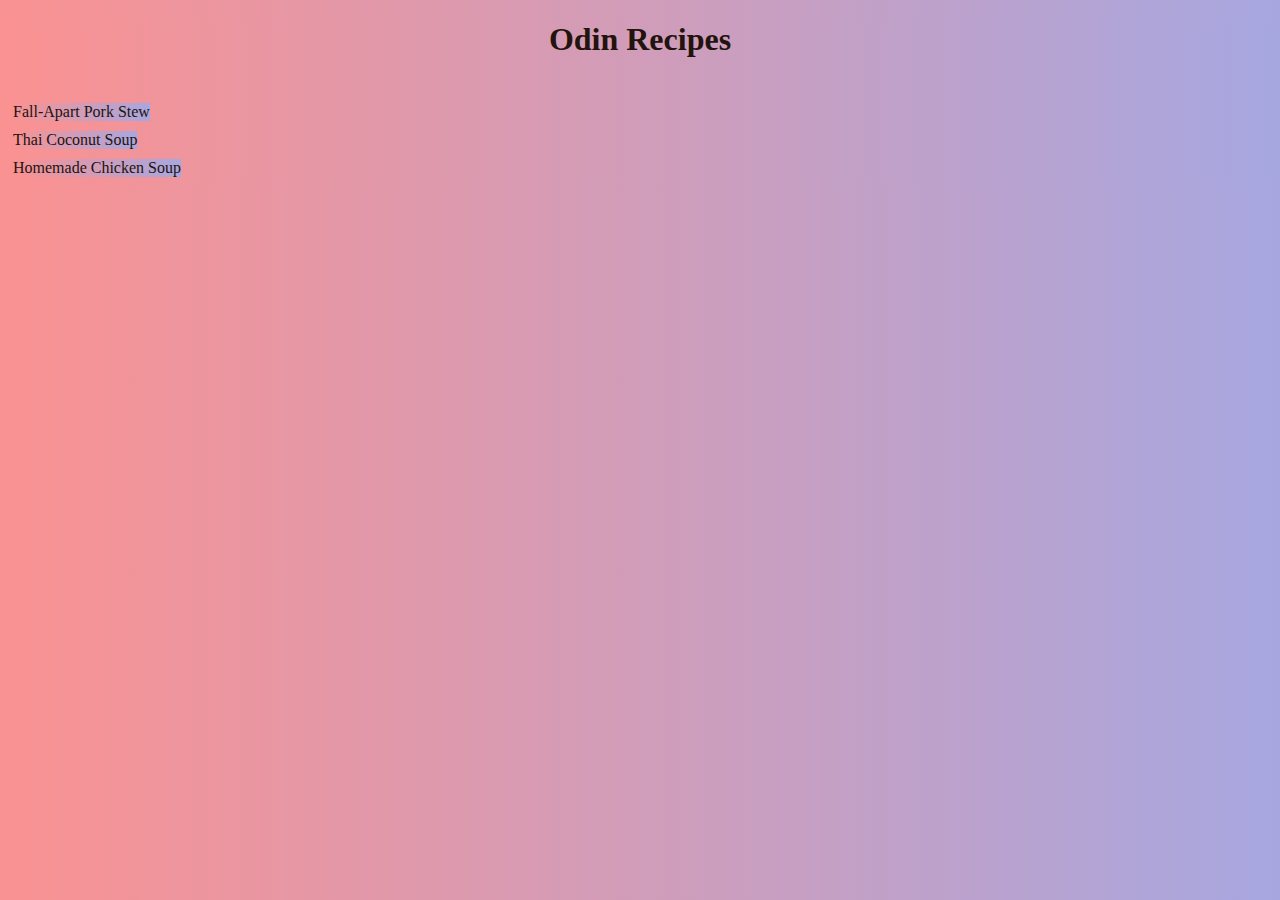
==== index.html @ ee45c65c "updated" ====
<!DOCTYPE html>
<html lang="en">
<!--     rework this to update UI -->
<head>
    <meta charset="UTF-8">
    <meta http-equiv="X-UA-Compatible" content="IE=edge">
    <meta name="viewport" content="width=device-width, initial-scale=1.0">
    <link rel="stylesheet" href="styles.css">
    <title>Odin Recipes</title>
</head>
<body>
    <h1>Odin Recipes</h1>
    <br>
    <a href="recipes/porkstew.html">Fall-Apart Pork Stew</a><br>
    <a href="recipes/thaisoup.html">Thai Coconut Soup</a><br>
    <a href="recipes/chickensoup.html">Homemade Chicken Soup</a>
</body>
</html>
---- styles.css ----
*{
    color: rgb(34, 19, 13);
    background-image: linear-gradient(90deg, rgb(250, 146, 146), rgb(167, 167, 224));
}
a{
    text-decoration: none;
    display: inline-block;
    margin: 5px;
}
h1 {
    text-align: center;
}
h5 {
    font-weight: bold;
    color: sienna;
}
img {
    height:auto;
    width: 800px;
    margin: 16px;
}
.holder {
    text-align: center;
}
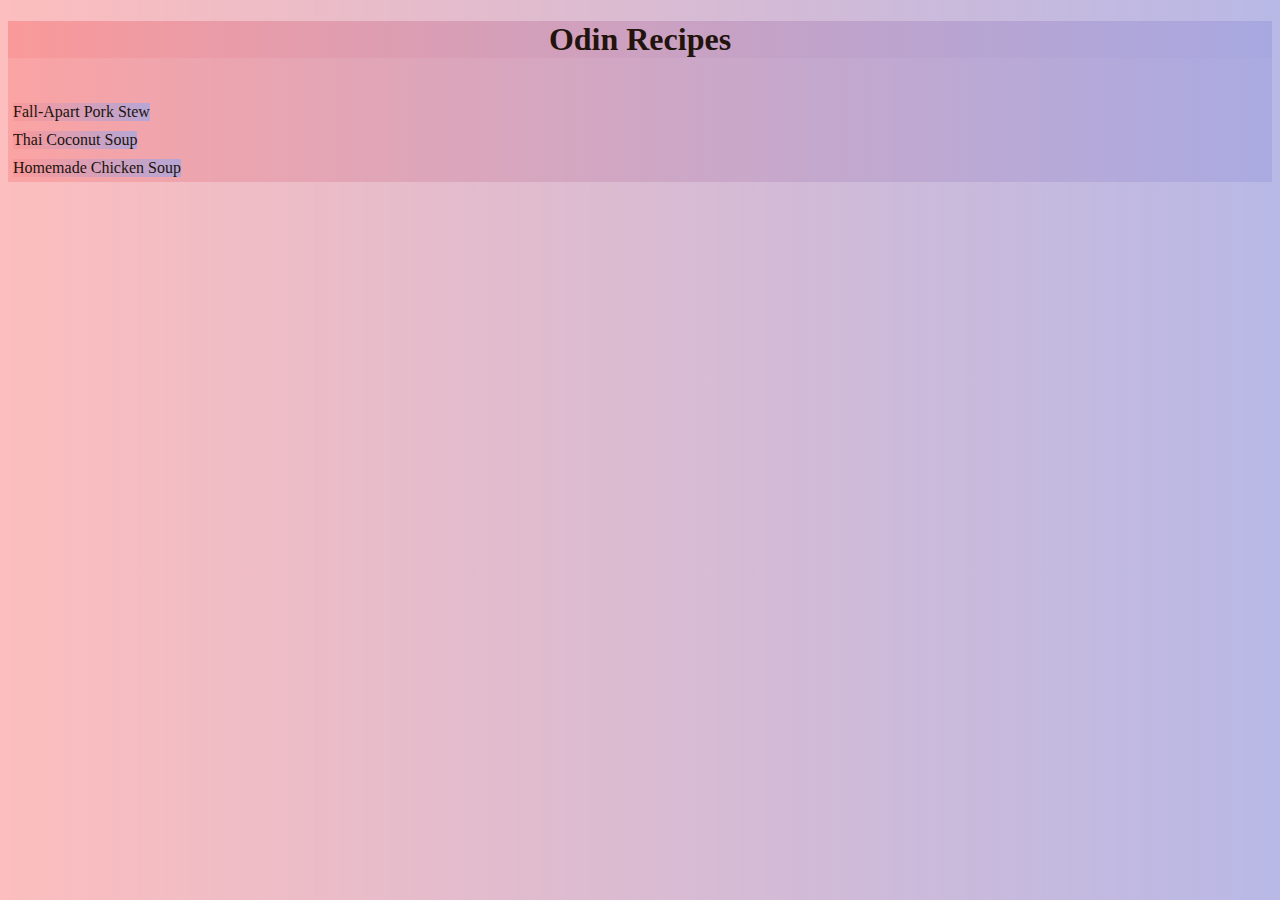
==== commit e73824c5: "Update index.html" ====
--- a/index.html
+++ b/index.html
@@ -1,11 +1,11 @@
 <!DOCTYPE html>
 <html lang="en">
-<!--     rework this to update UI -->
 <head>
     <meta charset="UTF-8">
     <meta http-equiv="X-UA-Compatible" content="IE=edge">
     <meta name="viewport" content="width=device-width, initial-scale=1.0">
     <link rel="stylesheet" href="styles.css">
+    <link rel="preconnect" href="https://fonts.googleapis.com"><link rel="preconnect" href="https://fonts.gstatic.com" crossorigin><link href="https://fonts.googleapis.com/css2?family=Fredericka+the+Great&display=swap" rel="stylesheet">
     <title>Odin Recipes</title>
 </head>
 <body>
--- a/styles.css
+++ b/styles.css
@@ -1,6 +1,6 @@
 *{
     color: rgb(34, 19, 13);
-    background-image: linear-gradient(90deg, rgb(250, 146, 146), rgb(167, 167, 224));
+    background-image: linear-gradient(90deg, rgba(250, 146, 146, 0.6), rgba(167, 167, 224, 0.8));
 }
 a{
     text-decoration: none;
@@ -21,4 +21,4 @@
 }
 .holder {
     text-align: center;
-}+}
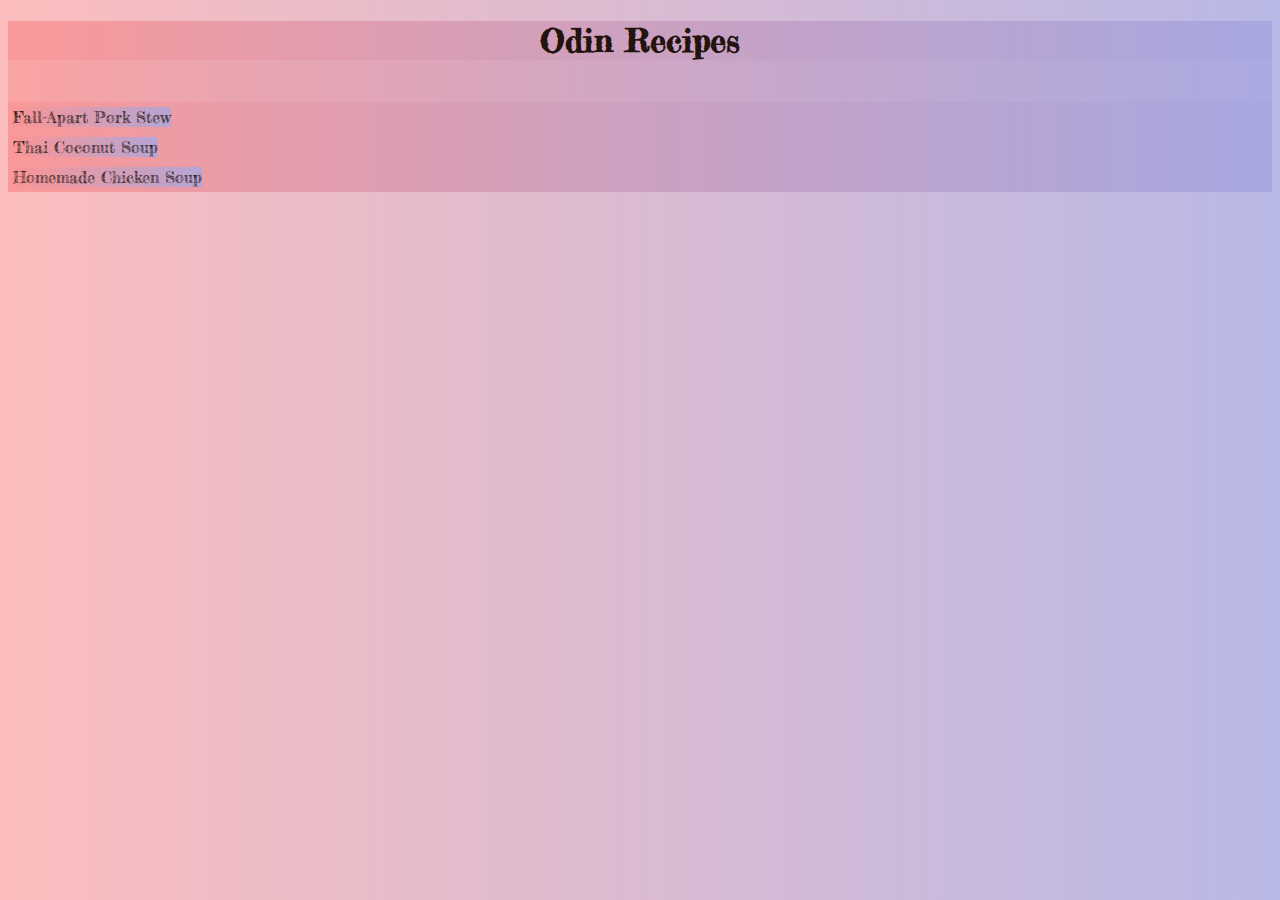
==== commit 33725506: "Update index.html" ====
--- a/index.html
+++ b/index.html
@@ -6,13 +6,16 @@
     <meta name="viewport" content="width=device-width, initial-scale=1.0">
     <link rel="stylesheet" href="styles.css">
     <link rel="preconnect" href="https://fonts.googleapis.com"><link rel="preconnect" href="https://fonts.gstatic.com" crossorigin><link href="https://fonts.googleapis.com/css2?family=Fredericka+the+Great&display=swap" rel="stylesheet">
+    <style> @import url('https://fonts.googleapis.com/css2?family=Fredericka+the+Great&display=swap'); </style>
     <title>Odin Recipes</title>
 </head>
 <body>
     <h1>Odin Recipes</h1>
     <br>
+    <div class="sub-menu">
     <a href="recipes/porkstew.html">Fall-Apart Pork Stew</a><br>
     <a href="recipes/thaisoup.html">Thai Coconut Soup</a><br>
     <a href="recipes/chickensoup.html">Homemade Chicken Soup</a>
+    </div>
 </body>
 </html>
--- a/styles.css
+++ b/styles.css
@@ -1,6 +1,7 @@
 *{
     color: rgb(34, 19, 13);
     background-image: linear-gradient(90deg, rgba(250, 146, 146, 0.6), rgba(167, 167, 224, 0.8));
+    font-family: 'Fredericka the Great', cursive;
 }
 a{
     text-decoration: none;
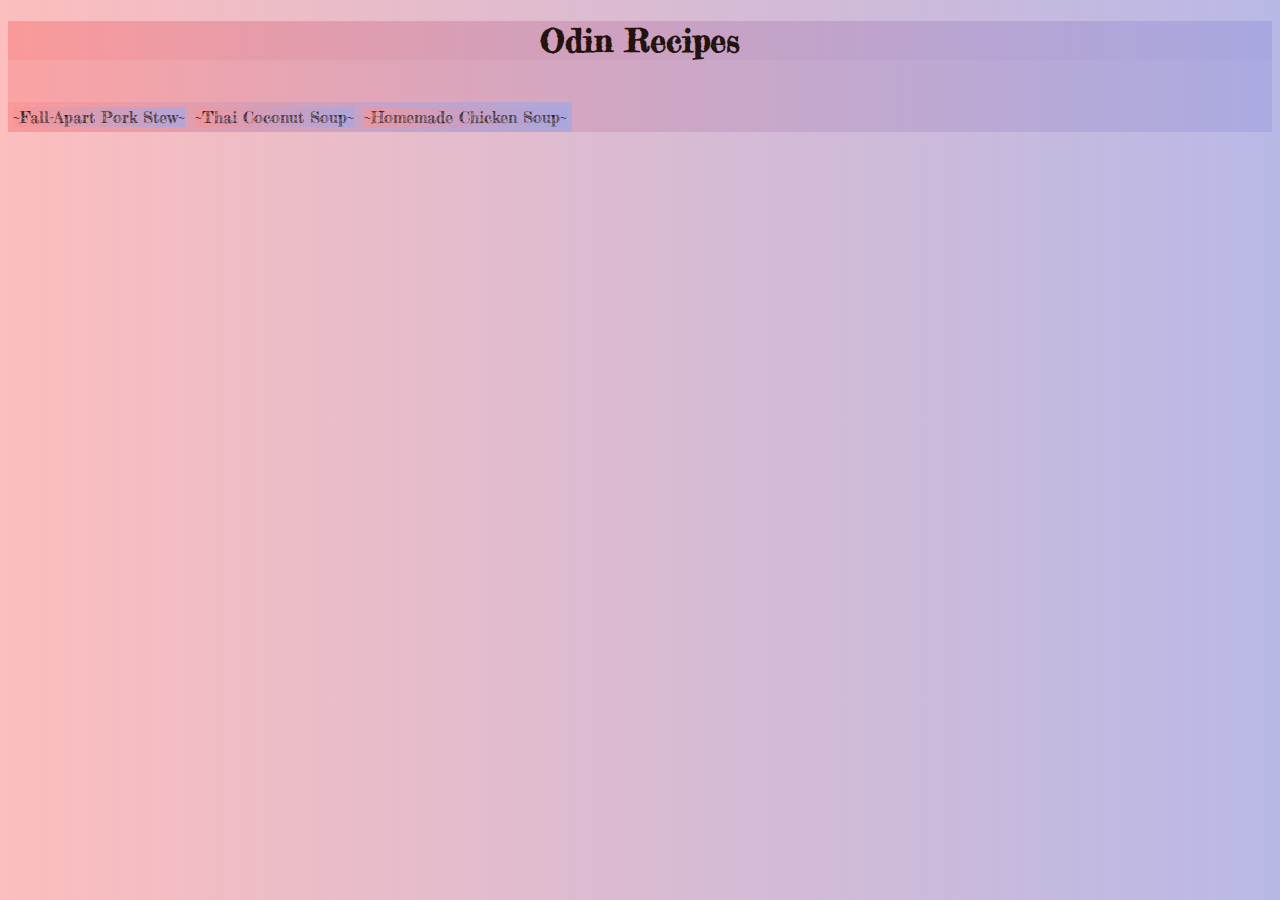
==== commit 143ae45f: "Update index.html" ====
--- a/index.html
+++ b/index.html
@@ -13,9 +13,9 @@
     <h1>Odin Recipes</h1>
     <br>
     <div class="sub-menu">
-    <a href="recipes/porkstew.html">Fall-Apart Pork Stew</a><br>
-    <a href="recipes/thaisoup.html">Thai Coconut Soup</a><br>
-    <a href="recipes/chickensoup.html">Homemade Chicken Soup</a>
+    <a href="recipes/porkstew.html">~Fall-Apart Pork Stew~</a><br>
+    <a href="recipes/thaisoup.html">~Thai Coconut Soup~</a><br>
+    <a href="recipes/chickensoup.html">~Homemade Chicken Soup~</a>
     </div>
 </body>
 </html>
--- a/styles.css
+++ b/styles.css
@@ -3,9 +3,13 @@
     background-image: linear-gradient(90deg, rgba(250, 146, 146, 0.6), rgba(167, 167, 224, 0.8));
     font-family: 'Fredericka the Great', cursive;
 }
+.sub-menu {
+    display: inline-flex;
+    justify-content: center;
+}
 a{
     text-decoration: none;
-    display: inline-block;
+    //display: inline-block;
     margin: 5px;
 }
 h1 {
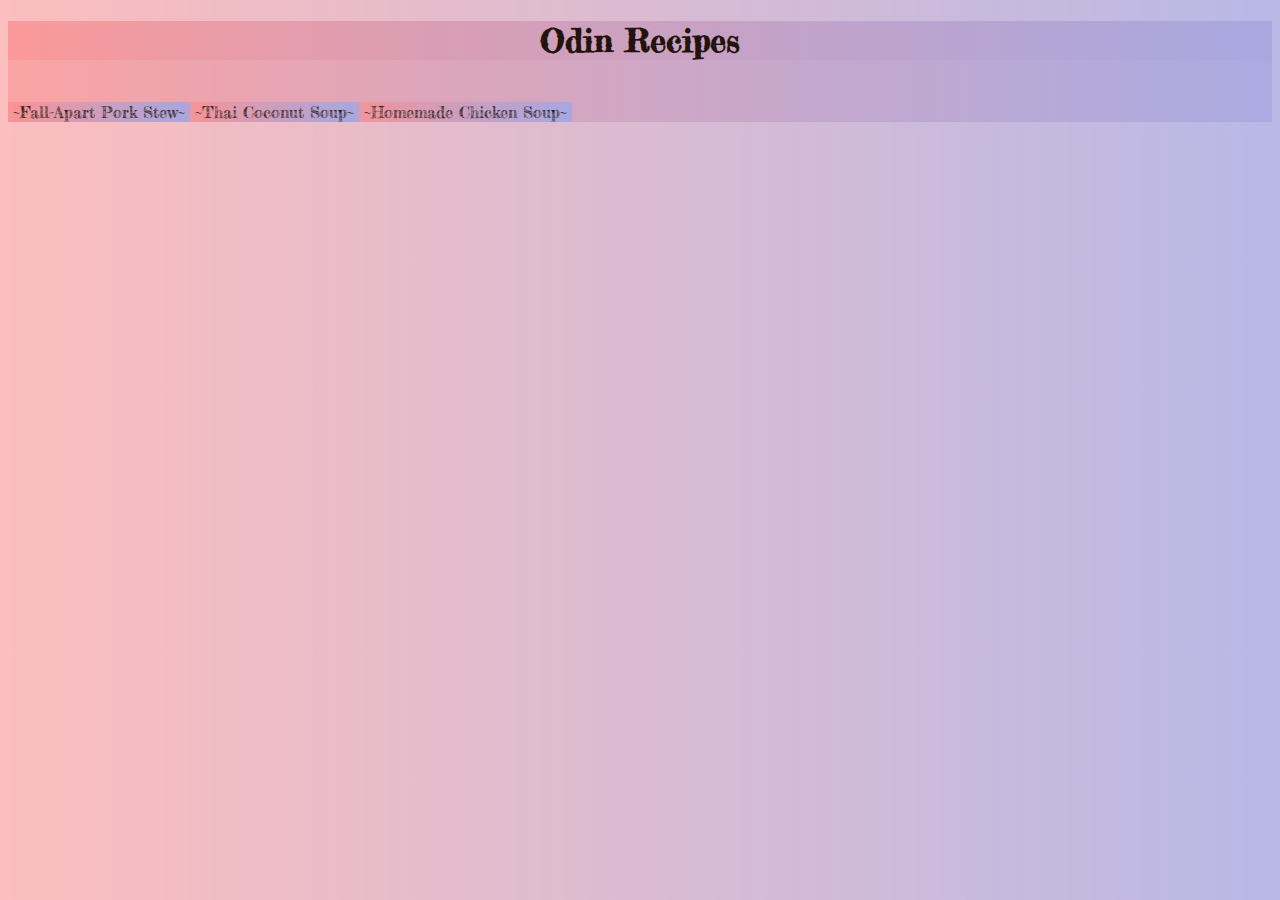
==== commit d692bcff: "Update index.html" ====
--- a/index.html
+++ b/index.html
@@ -13,9 +13,18 @@
     <h1>Odin Recipes</h1>
     <br>
     <div class="sub-menu">
-    <a href="recipes/porkstew.html">~Fall-Apart Pork Stew~</a><br>
-    <a href="recipes/thaisoup.html">~Thai Coconut Soup~</a><br>
-    <a href="recipes/chickensoup.html">~Homemade Chicken Soup~</a>
+        <div class="box">
+             <a href="recipes/porkstew.html">~Fall-Apart Pork Stew~</a>
+        </div>
+   
+        <div class="box">
+            <a href="recipes/thaisoup.html">~Thai Coconut Soup~</a>
+        </div>
+    
+        <div class="box">
+            <a href="recipes/chickensoup.html">~Homemade Chicken Soup~</a>
+        </div>
+    
     </div>
 </body>
 </html>
--- a/styles.css
+++ b/styles.css
@@ -5,7 +5,10 @@
 }
 .sub-menu {
     display: inline-flex;
-    justify-content: center;
+    justify-content: space-between;
+}
+.sub-menu box{
+    text-align: center:
 }
 a{
     text-decoration: none;
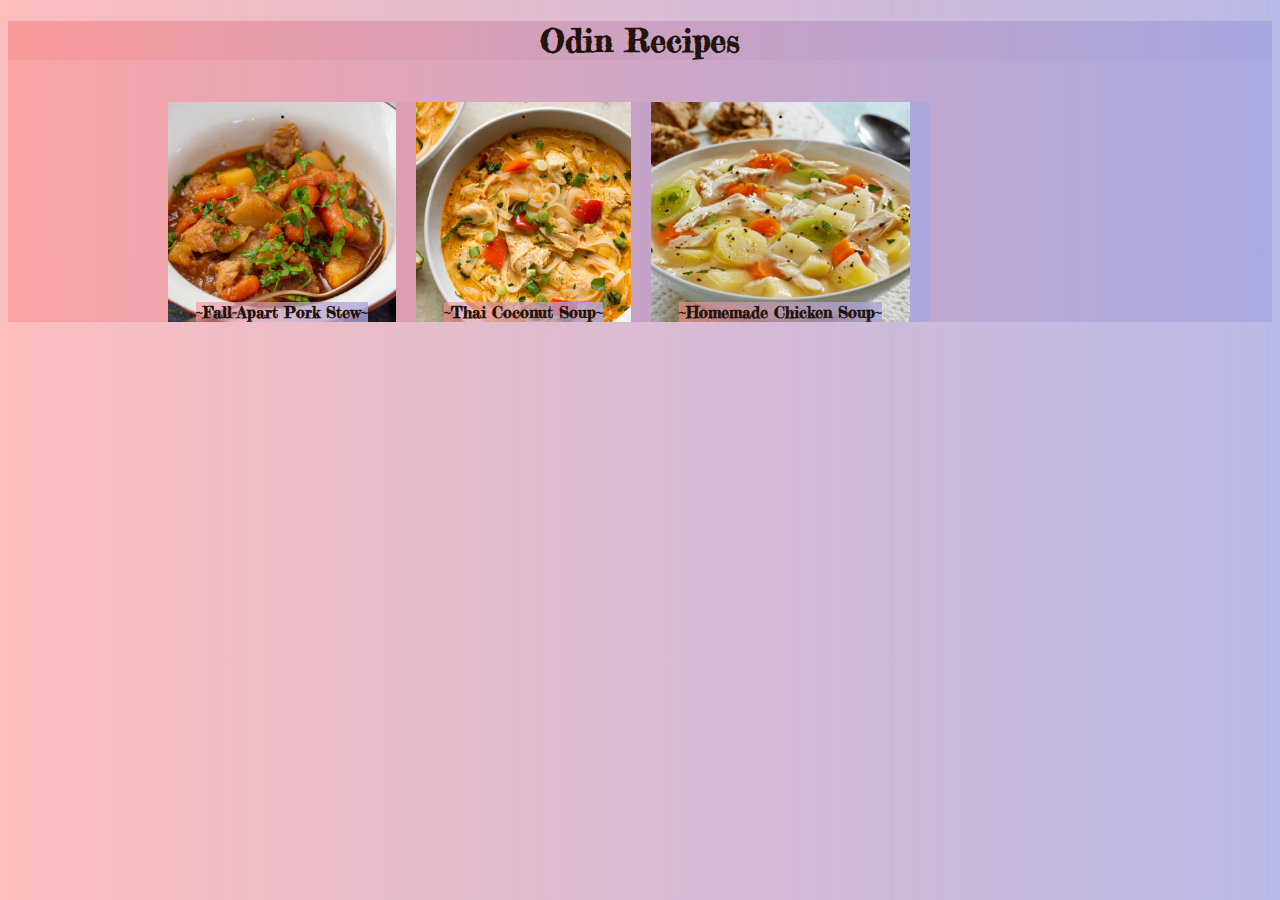
==== commit aed561fa: "Add files via upload" ====
--- a/index.html
+++ b/index.html
@@ -13,18 +13,13 @@
     <h1>Odin Recipes</h1>
     <br>
     <div class="sub-menu">
-        <div class="box">
-             <a href="recipes/porkstew.html">~Fall-Apart Pork Stew~</a>
-        </div>
-   
-        <div class="box">
-            <a href="recipes/thaisoup.html">~Thai Coconut Soup~</a>
-        </div>
-    
-        <div class="box">
-            <a href="recipes/chickensoup.html">~Homemade Chicken Soup~</a>
-        </div>
-    
+        <div class="box">.<br><br><br><br><br><br><br><br><br><br>
+            <a href="recipes/porkstew.html">~Fall-Apart Pork Stew~</a></div>
+        <div class="box">.<br><br><br><br><br><br><br><br><br><br>
+            <a href="recipes/thaisoup.html">~Thai Coconut Soup~</a></div>
+        <div class="box">.<br><br><br><br><br><br><br><br><br><br>
+            <a href="recipes/chickensoup.html">~Homemade Chicken Soup~</a></div>
+
     </div>
 </body>
 </html>
--- a/styles.css
+++ b/styles.css
@@ -4,16 +4,45 @@
     font-family: 'Fredericka the Great', cursive;
 }
 .sub-menu {
+    margin-left: 160px;
     display: inline-flex;
-    justify-content: space-between;
+    /*justify-content: space-between;*/
 }
-.sub-menu box{
-    text-align: center:
+.sub-menu .box{
+    text-align: center;
+}
+.box:nth-child(1) {
+    background-image: url("pork.png");
+    background-position: center; /* Center the image */
+    background-size: cover;
+    background-repeat: no-repeat;
+    font-weight: bolder;
+    margin-right: 20px;
+}
+.box:nth-child(2) {
+    background-image: url("soup.png");
+    background-position: center; /* Center the image */
+    background-size: cover;
+    background-repeat: no-repeat;
+    font-weight: bolder;
+    margin-right: 20px;
+}
+.box:nth-child(3) {
+    background-image: url("chicken.png");
+    background-position: center; /* Center the image */
+    background-size: cover;
+    background-repeat: no-repeat;
+    font-weight: bolder;
+    margin-right: 20px;
+}
+.box:nth-child(4) {
+}
+.box:nth-child(5) {
 }
 a{
     text-decoration: none;
-    //display: inline-block;
-    margin: 5px;
+    /*display: inline-block;*/
+    margin: 28px;
 }
 h1 {
     text-align: center;
